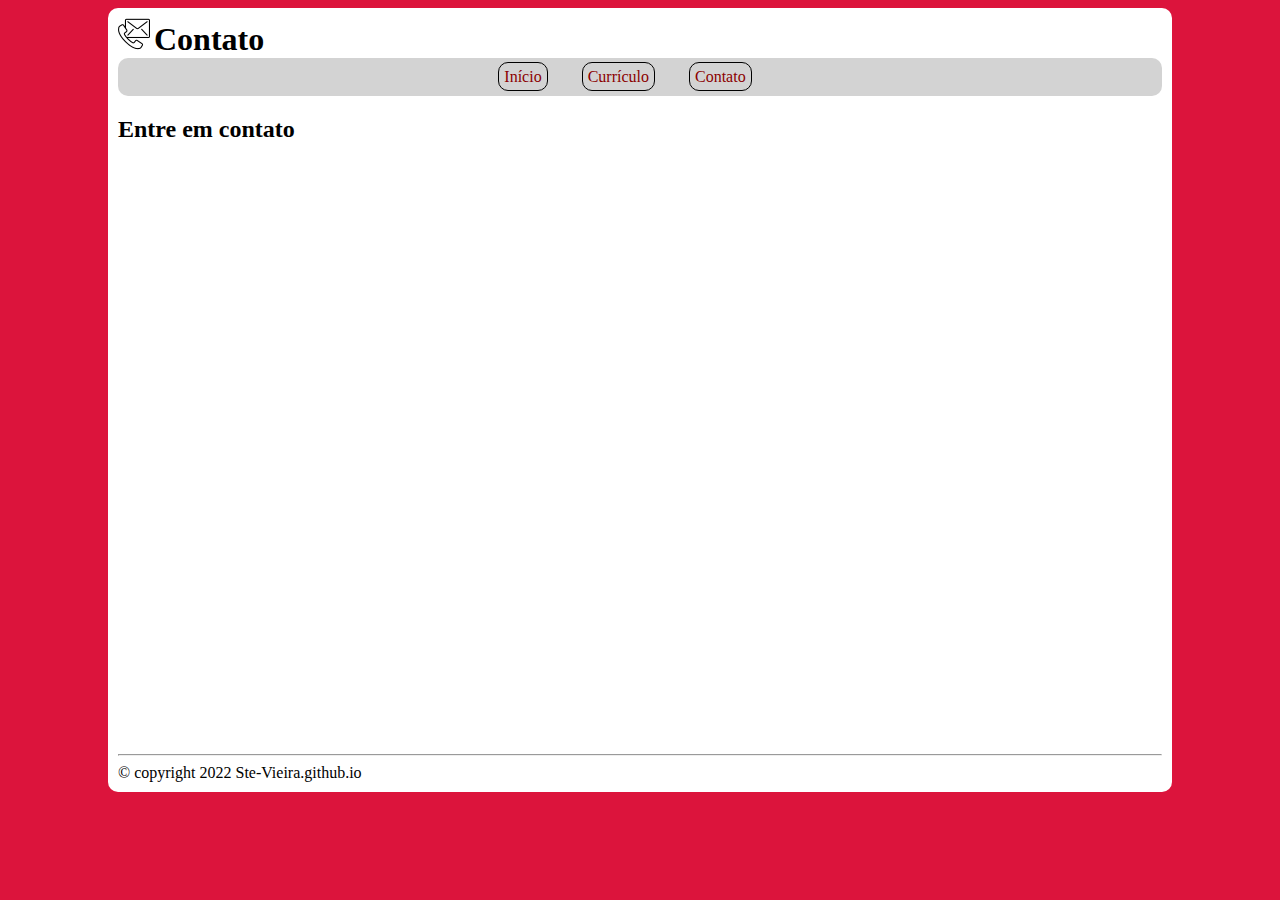
==== contato.html @ 2cc37a23 "Aula04 - primeira versão site" ====
<!DOCTYPE html>
<html lang="en">
<head>
    <meta charset="UTF-8">
    <meta http-equiv="X-UA-Compatible" content="IE=edge">
    <meta name="viewport" content="width=device-width, initial-scale=1.0">
    <title>Document</title>
    <link rel="stylesheet" href="/css/site.css">
    <style>
        html{
            background-color: crimson;
        }
        nav a{
            color: darkred;
        }
        nav a:hover{
            color: darkturquoise;
        }
        nav ul{
            background-color: lightgray;
        }
        nav ul li:hover{
            background-color: black;
        }
    </style>
</head>
<body>
    <header>
        <img src="/img/contat.png" alt="">
        <h1>Contato</h1>
    </header>

    <nav>
        <ul>
            <li><a href="/index.html">Início</a></li>
            <li><a href="/cv.html">Currículo</a></li>
            <li><a href="/contato.html">Contato</a></li>
        </ul>
    </nav>

    <main>
        <h2>Entre em contato</h2>
    </main>

    <footer>
        <hr>
    </footer>
</body>
</html>
---- css/site.css ----
html {
    background-color: lightgray;
    margin-left: 100px;
    margin-right: 100px;
}

body {
    background-color: white;
    min-height: 400px;
    border-radius: 10px;
    padding: 10px;
}

nav{
    text-align: center;
}

nav ul {
    padding: 10px;
    margin: 0px;
    list-style: none;
    background-color: darkgrey;
    border-radius: 10px;
}

nav ul li {
    display: inline;
    padding: 5px;
    margin-right: 30px;
    border: 1px solid black;
    border-radius: 10px;
    text-align: center;
}

nav ul li:hover{
background-color: lightgray;
}

nav a{
    color: black;
    text-decoration: none;
}

main{
    height: 70vh;

}

header img{
    width: 32px;
    height: 32px;
}

h1{
    display: inline;
}

footer::after{
    content: "© copyright 2022 Ste-Vieira.github.io";
}
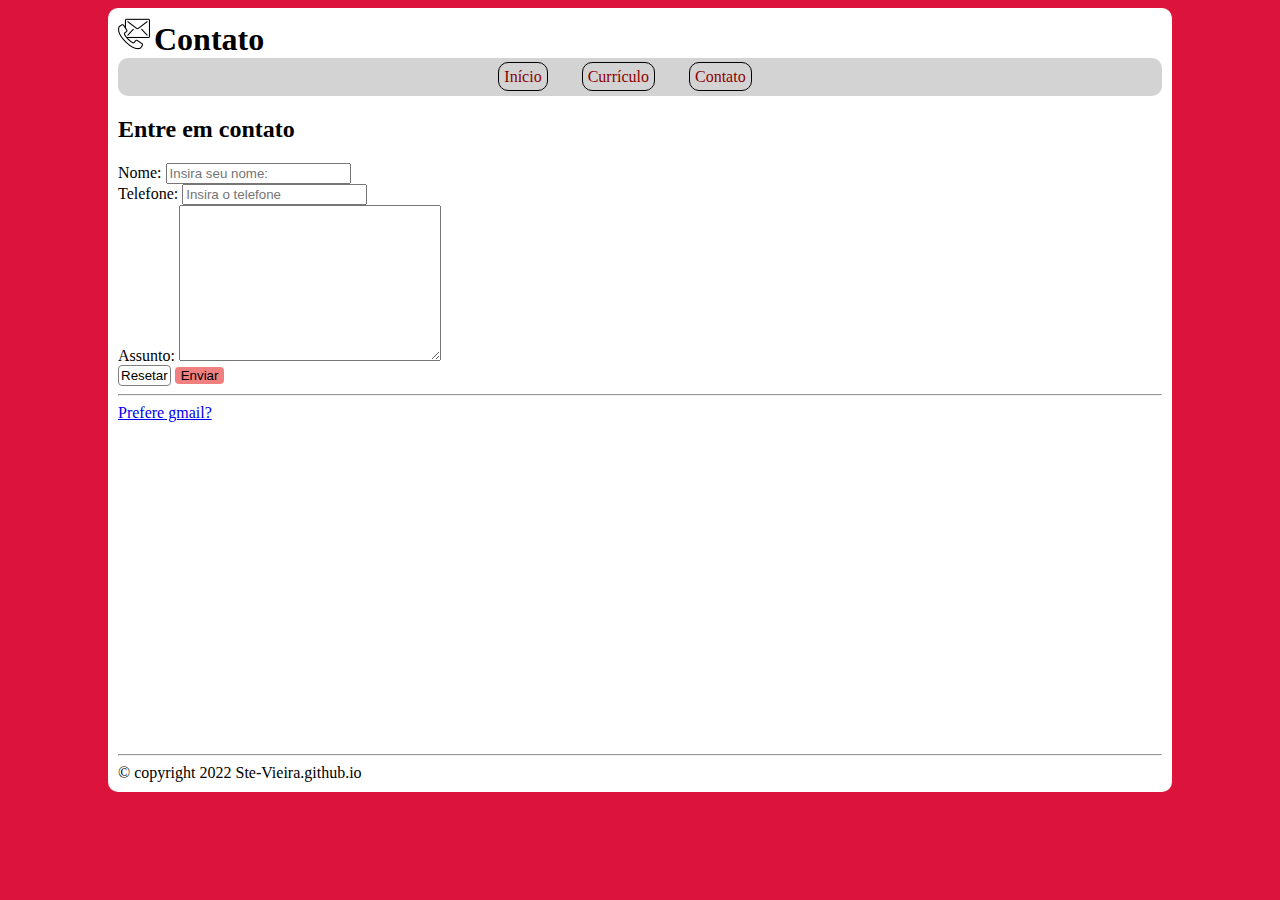
==== commit 3f607e46: "Aula04 - versão 3" ====
--- a/contato.html
+++ b/contato.html
@@ -1,29 +1,48 @@
 <!DOCTYPE html>
 <html lang="en">
+
 <head>
     <meta charset="UTF-8">
     <meta http-equiv="X-UA-Compatible" content="IE=edge">
     <meta name="viewport" content="width=device-width, initial-scale=1.0">
-    <title>Document</title>
+    <title>Contato</title>
     <link rel="stylesheet" href="/css/site.css">
     <style>
-        html{
+        html {
             background-color: crimson;
         }
-        nav a{
+
+        nav a {
             color: darkred;
         }
-        nav a:hover{
+
+        nav a:hover {
             color: darkturquoise;
         }
-        nav ul{
+
+        nav ul {
             background-color: lightgray;
         }
-        nav ul li:hover{
+
+        nav ul li:hover {
             background-color: black;
+        }
+
+        #limpar{
+            background-color: white;
+            border-radius: 4px;
+            border: 1px solid gray;
+            padding: 2px ;
+        }
+        #enviar{
+            background-color: lightcoral;
+            border-radius: 4px;
+            border: 1px;
+            padding: ;
         }
     </style>
 </head>
+
 <body>
     <header>
         <img src="/img/contat.png" alt="">
@@ -40,10 +59,32 @@
 
     <main>
         <h2>Entre em contato</h2>
+        <form action="mailto:mateusgoettems@gmail.com?subject=Contato via site pessoal" method="post"
+            enctype="text/plain">
+
+            <label for="nome">Nome: </label>
+            <input type="text" name="nome" id="nome" placeholder="Insira seu nome:" required>
+            <br>
+            <label for="telfone">Telefone: </label>
+            <input type="tel" telefone="telefone" id="telefone" placeholder="Insira o telefone" required>
+            <br>
+            <label for="assunto">Assunto: </label>
+            <textarea name="assunto" id="assunto" cols="30" rows="10"></textarea>
+            <br>
+            <input type="reset" value="Resetar" id="limpar">
+            <input type="submit" value="Enviar" id="enviar">
+            <hr>
+            <a href="https://mail.google.com/mail/u/0/?fs=1&to=tefiholzschuk@gmail.com&su=Contato+-+via+site+pessoal&body=Ol%C3%A1+Stephanie+Tudo+bem?&tf=cm">Prefere gmail?</a>
+
+
+
+        </form>
+
     </main>
 
     <footer>
         <hr>
     </footer>
 </body>
+
 </html>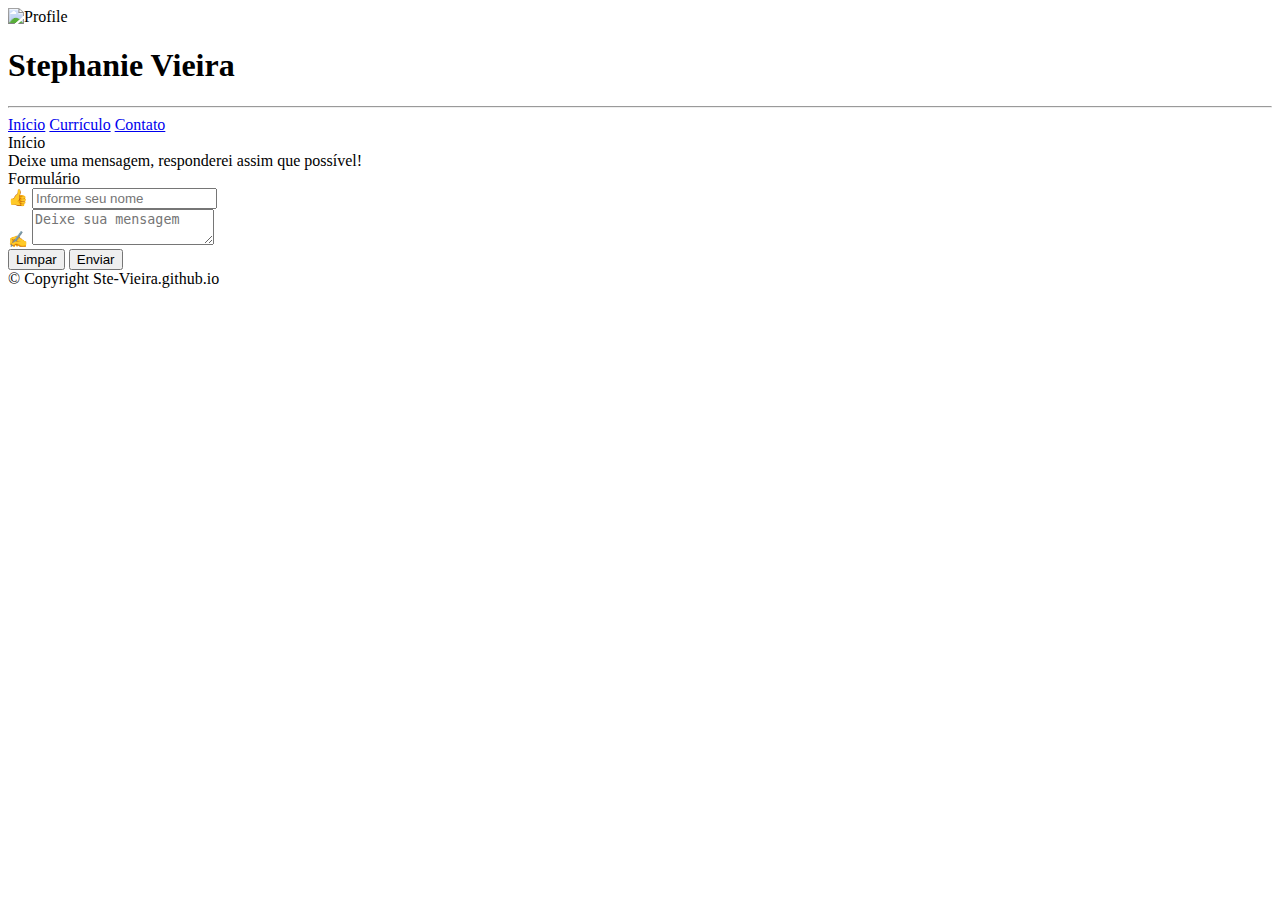
==== commit c34dd2e3: "Nova versão site" ====
--- a/contato.html
+++ b/contato.html
@@ -1,90 +1,88 @@
 <!DOCTYPE html>
-<html lang="en">
+<html>
 
 <head>
-    <meta charset="UTF-8">
-    <meta http-equiv="X-UA-Compatible" content="IE=edge">
-    <meta name="viewport" content="width=device-width, initial-scale=1.0">
-    <title>Contato</title>
-    <link rel="stylesheet" href="/css/site.css">
-    <style>
-        html {
-            background-color: crimson;
-        }
-
-        nav a {
-            color: darkred;
-        }
-
-        nav a:hover {
-            color: darkturquoise;
-        }
-
-        nav ul {
-            background-color: lightgray;
-        }
-
-        nav ul li:hover {
-            background-color: black;
-        }
-
-        #limpar{
-            background-color: white;
-            border-radius: 4px;
-            border: 1px solid gray;
-            padding: 2px ;
-        }
-        #enviar{
-            background-color: lightcoral;
-            border-radius: 4px;
-            border: 1px;
-            padding: ;
-        }
-    </style>
+    <meta charset='utf-8'>
+    <meta http-equiv='X-UA-Compatible' content='IE=edge'>
+    <link rel="shortcut icon"
+        href="https://lh3.googleusercontent.com/ogw/ADea4I6qOxd7koG4XM_uoEK29r3q0xNpvWxfbPoGXMPiipU=s32-c-mo"
+        type="image/png">
+    <title>Stephanie Vieira | Contato</title>
+    <meta name='viewport' content='width=device-width, initial-scale=1'>
+    <link href="https://cdn.jsdelivr.net/npm/bootstrap@5.2.0-beta1/dist/css/bootstrap.min.css" rel="stylesheet"
+        integrity="sha384-0evHe/X+R7YkIZDRvuzKMRqM+OrBnVFBL6DOitfPri4tjfHxaWutUpFmBp4vmVor" crossorigin="anonymous">
+    <link rel='stylesheet' type='text/css' media='screen' href='/css/main.css'>
 </head>
 
-<body>
-    <header>
-        <img src="/img/contat.png" alt="">
-        <h1>Contato</h1>
+<body class="bg-dark container pt-4">
+    <header class="row">
+        <section class="col">
+            <div class="card">
+                <div class="card-body">
+                    <section class="row">
+                        <div class="col-2">
+                            <img class="w-100 rounded-circle img-thumbnail"
+                                src="https://avatars.githubusercontent.com/u/104040319?v=4" alt="Profile">
+                        </div>
+                        <div class="col">
+                            <h1 class="display-4">Stephanie Vieira</h1>
+                            <hr class="mb-5" />
+                            <a href="/index.html" class="btn btn-outline-primary">Início</a>
+                            <a href="/curriculo.html" class="btn btn-outline-primary">Currículo</a>
+                            <a href="/contato.html" class="btn btn-primary">Contato</a>
+                        </div>
+                    </section>
+                </div>
+            </div>
+        </section>
     </header>
+    <main class="row mt-2">
+        <section class="col">
+            <div class="card">
+                <div class="card-header">Início</div>
+                <div class="card-body">
+                    Deixe uma mensagem, responderei assim que possível!
 
-    <nav>
-        <ul>
-            <li><a href="/index.html">Início</a></li>
-            <li><a href="/cv.html">Currículo</a></li>
-            <li><a href="/contato.html">Contato</a></li>
-        </ul>
-    </nav>
+                    <section class="row">
+                        <div class="col">
+                            <div class="card">
+                                <div class="card-header">Formulário</div>
+                                <form action="mailto:stephanie_holzschuk@hotmail.com?subject=Contato via site pessoal."
+                                    enctype="text/plain" method="post">
+                                    <div class="card-body">
+                                        <div class="input-group mb-3">
+                                            <span class="input-group-text" id="basic-addon1">👍</span>
+                                            <input name="Nome" required type="text" class="form-control" placeholder="Informe seu nome">
+                                          </div>
 
-    <main>
-        <h2>Entre em contato</h2>
-        <form action="mailto:mateusgoettems@gmail.com?subject=Contato via site pessoal" method="post"
-            enctype="text/plain">
-
-            <label for="nome">Nome: </label>
-            <input type="text" name="nome" id="nome" placeholder="Insira seu nome:" required>
-            <br>
-            <label for="telfone">Telefone: </label>
-            <input type="tel" telefone="telefone" id="telefone" placeholder="Insira o telefone" required>
-            <br>
-            <label for="assunto">Assunto: </label>
-            <textarea name="assunto" id="assunto" cols="30" rows="10"></textarea>
-            <br>
-            <input type="reset" value="Resetar" id="limpar">
-            <input type="submit" value="Enviar" id="enviar">
-            <hr>
-            <a href="https://mail.google.com/mail/u/0/?fs=1&to=tefiholzschuk@gmail.com&su=Contato+-+via+site+pessoal&body=Ol%C3%A1+Stephanie+Tudo+bem?&tf=cm">Prefere gmail?</a>
+                                          <div class="input-group">
+                                            <span class="input-group-text">✍️</span>
+                                            <textarea class="form-control" name="Mensagem" placeholder="Deixe sua mensagem"></textarea>
+                                          </div>
+                                    </div>
+                                    <div class="card-footer  text-center">
+                                        <div class="btn-group" role="group" aria-label="Basic example">
+                                            <button type="reset" class="btn btn-outline-primary btn-sm">Limpar</button>
+                                            <button type="submit" class="btn btn-primary btn-sm">Enviar</button>
+                                          </div>
+                                    </div>
+                                </form>
+                            </div>
+                        </div>
+                    </section>
+                </div>
+                <div class="card-footer">
+                    <footer> </footer>
+                </div>
+            </div>
+        </section>
+    </main>
 
 
 
-        </form>
-
-    </main>
-
-    <footer>
-        <hr>
-    </footer>
+    <script src="https://cdn.jsdelivr.net/npm/bootstrap@5.2.0-beta1/dist/js/bootstrap.bundle.min.js"
+        integrity="sha384-pprn3073KE6tl6bjs2QrFaJGz5/SUsLqktiwsUTF55Jfv3qYSDhgCecCxMW52nD2"
+        crossorigin="anonymous"></script>
 </body>
 
 </html>--- a/css/main.css
+++ b/css/main.css
@@ -0,0 +1,3 @@
+footer::after{
+    content: "© Copyright Ste-Vieira.github.io";
+}